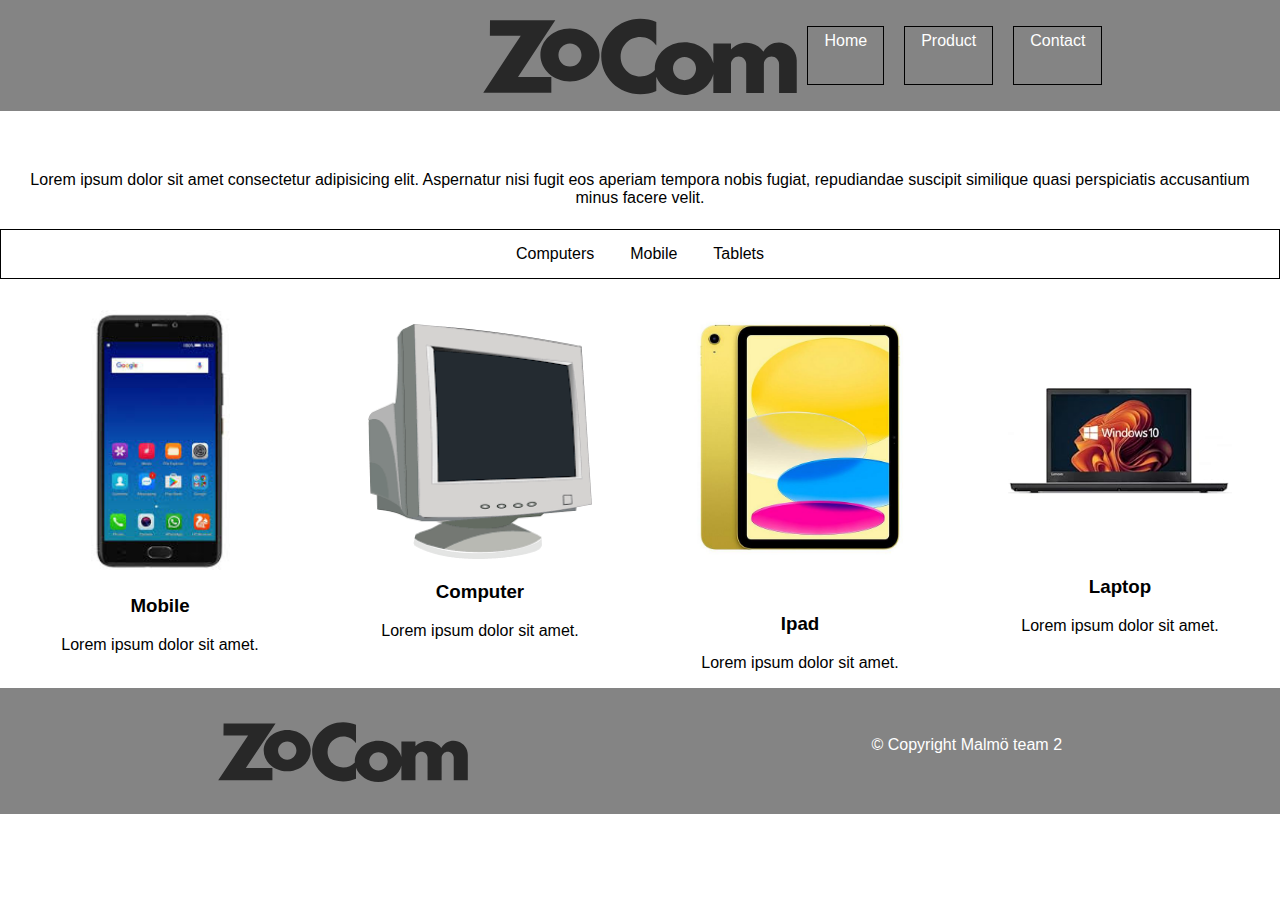
==== index.html @ 92d5c2bc "vi behöver fixa product sidan och navbar. mediaqueries pågående." ====
<!DOCTYPE html>
<html lang="en">
<head>
    <meta charset="UTF-8">
    <meta name="viewport" content="width=device-width, initial-scale=1.0">
    <meta name="description" content="Boiler Room V39">
    <link rel="stylesheet" href="css/style.css">
    <title>Boiler-RoomV39</title>
</head>
<body>

    <header class="grid">
        <nav>
            <!-- <a href="#">Home</a>
            <a href="#">Products</a>
            <a href="#">Contact</a> -->
             <ul>
                <img id="logotyp" src="pictures/zocom-logo.svg" href="index.html">
                <li class="active-link"><a href="index.html">Home</a></li>
                <li><a href="product.html">Product</a></li>
                <li><a href="contact.html">Contact</a></li>
            </ul>
        </nav>
    </header>

    <main class="main.index">
        <section class="grid">
            <article class="index-article">
                <figure>
                    <img id="hero-img" src="pictures/hero-image.jpg" alt="" aria-label="">
                </figure>
                <h2 class="section.h2"></h2>
                <p>Lorem ipsum dolor sit amet consectetur adipisicing elit. Aspernatur nisi fugit eos aperiam tempora nobis fugiat, repudiandae suscipit similique quasi perspiciatis accusantium minus facere velit.</p>
            </article>
        </section>

        
    </main>

    <aside>
        <a href="product.html">Computers</a>
        <a href="product.html">Mobile</a>
        <a href="product.html">Tablets</a>
    </aside>
    
    <section class="best-sellers">
        <article>
            <!-- behöver vi inte ha "figure" på varje img? -->
            <img src="pictures/samsung-galaxy15.jpeg" alt="" aria-label="">
            <h3>Mobile</h3>
            <p>Lorem ipsum dolor sit amet.</p>
        </article>
        
        <article>
            <img src="pictures/ancient-retro.png" alt="" aria-label="">
            <h3>Computer</h3>
            <p>Lorem ipsum dolor sit amet.</p>  
        </article>

        <article >
            <img src="pictures/yellowpad.jpeg" alt="" aria-label="">
            <h3>Ipad</h3>
            <p>Lorem ipsum dolor sit amet.</p>
        </article>

        <article>
            <img src="pictures/lenovo-laptop.jpg" alt="" aria-label="">
            <h3>Laptop</h3>
            <p>Lorem ipsum dolor sit amet.</p>
        </article>
    </section>
    
    <footer>
        <img src="pictures/zocom-logo.svg" class="logo-bottom">
        <p> &#169; Copyright Malmö team 2</p> 
        
    </footer>   
    
</body>
</html>
---- css/style.css ----
body {
    margin: 0px;
    padding: 0px;
    font-family: Verdana, Geneva, Tahoma, sans-serif;
}

.grid {
    display: grid;
    grid-template-columns: 1fr;
    gap: 1rem;
    text-align: center;
}

header nav {
    display: flex;
    justify-content: center;
    align-items: center;
    text-align: center;
    background-color: #848484;
}

nav li {
    border: 1px solid #000;
    margin: 10px;
    padding: .3rem 1rem;

}


/* jag la till padding 0 för den hade padding 40 på vänster sida av någon anledning annars. */
nav ul {
    text-decoration: none;
    list-style: none;
    padding: 0;
}

nav a {
    text-decoration: none;
    color: #fff;
}

#hero-img {
   width: clamp(30%, 70%, 90%);
}

.index-article p {
    padding: 0.4rem 1rem;
}

/* lades till aside och aside a */
aside {
    display:flex;
    justify-content: center;
    border: solid black 1px;
    /* margin: .5rem; */
}

aside a {
    text-decoration: none;
    margin: 10px;
    color: #000000;
    
    padding: .3rem .5rem;
}



.best-sellers {
    display: flex;
    flex-wrap: wrap;
    justify-content: center;
    align-items: center;
    text-align: center;
    margin-top: .8rem;
}


/* här är flex: 1 1 45% samma sak som flex:growth 1; flex:shrink 1; flex-basis: 45%; */
.best-sellers article {
flex: 1 1 40%;
}

.best-sellers img {
    width: clamp(30%, 70%, 90%);
    /* height: clamp(15%, 20%, 25%); */
    /* här va vi tvugna att använda rem istället för % då våra bilder hade olika heights. Det fick texten under att bli ojämn med andra produkter. */
}



footer {
    display: flex;
    justify-content: space-around;
    background-color: #848484;
    color: white;
    padding: 2rem 1rem;
}

.logo-bottom {
    width: 20%;
}


@media (min-width: 425px) and (max-width: 1000px) {

}

@media (min-width:1001px) {
    .best-sellers {
        flex-wrap: nowrap;

    }


    header {
        display: flex;
    }


    header nav {
        display: flex;
        justify-content: space-around;
        background-color: #848484;

    }
    nav ul{
        display: flex;
        flex-direction: row;
        text-align: center;

    }
    nav a{

        text-align: center;

    }

    nav img{
        margin-left: auto 0 ;
    }

   
    .best-sellers-article  {
        flex: 1 1 25%;

    }
}
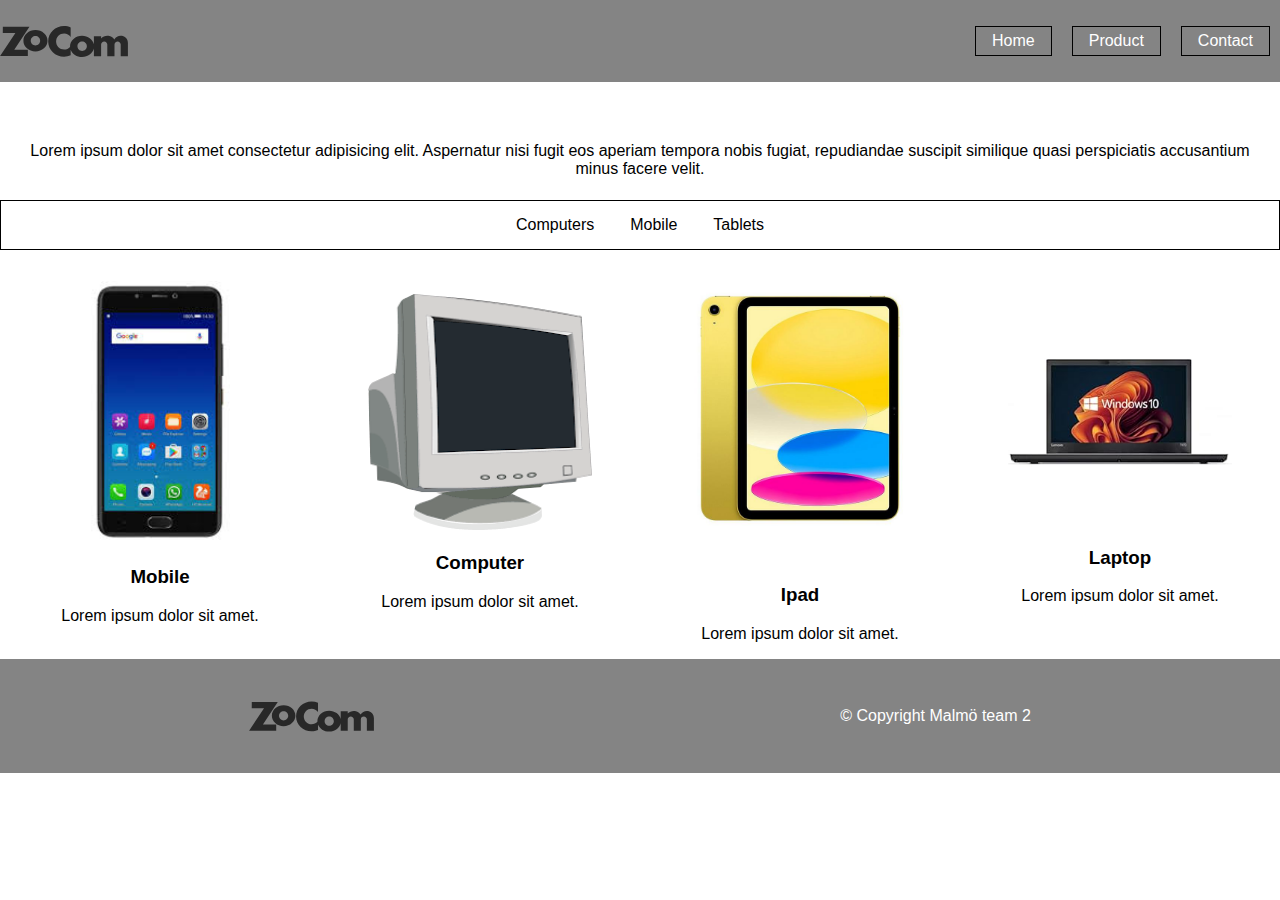
==== commit 472148df: "navigation fixed, took out zocom logo from ul to nav instead." ====
--- a/index.html
+++ b/index.html
@@ -9,13 +9,10 @@
 </head>
 <body>
 
-    <header class="grid">
+    <header class="headergrid">
         <nav>
-            <!-- <a href="#">Home</a>
-            <a href="#">Products</a>
-            <a href="#">Contact</a> -->
+            <img id="logotyp" src="pictures/zocom-logo.svg" href="index.html">
              <ul>
-                <img id="logotyp" src="pictures/zocom-logo.svg" href="index.html">
                 <li class="active-link"><a href="index.html">Home</a></li>
                 <li><a href="product.html">Product</a></li>
                 <li><a href="contact.html">Contact</a></li>
--- a/css/style.css
+++ b/css/style.css
@@ -2,6 +2,13 @@
     margin: 0px;
     padding: 0px;
     font-family: Verdana, Geneva, Tahoma, sans-serif;
+}
+
+.headergrid {
+    display: grid;
+    grid-template-columns: 1fr;
+    gap: 1rem;
+    text-align: center;
 }
 
 .grid {
@@ -13,10 +20,15 @@
 
 header nav {
     display: flex;
+    flex-direction: column;
     justify-content: center;
     align-items: center;
     text-align: center;
     background-color: #848484;
+}
+
+#logotyp {
+    width: 10%;
 }
 
 nav li {
@@ -110,38 +122,50 @@
         flex-wrap: nowrap;
 
     }
-
-
-    header {
-        display: flex;
-    }
-
-
-    header nav {
-        display: flex;
-        justify-content: space-around;
-        background-color: #848484;
-
-    }
-    nav ul{
-        display: flex;
-        flex-direction: row;
-        text-align: center;
-
-    }
-    nav a{
-
-        text-align: center;
-
-    }
-
-    nav img{
-        margin-left: auto 0 ;
-    }
-
-   
     .best-sellers-article  {
         flex: 1 1 25%;
 
     }
+
+
+    header.headergrid {
+        display: flex;
+        flex-direction: column;
+        padding: 0;
+        margin: 0;
+    }
+    header nav {
+        display: flex;
+        flex-direction: row;
+        justify-content: center;
+        align-items: center;
+        text-align: center;
+        background-color: #848484;
+        padding: 0;
+        margin: 0;
+    }
+
+
+
+    nav ul {
+        display: flex;
+        justify-content: space-around;
+    }
+
+    #logotyp {
+        width: 10%;
+        margin-right: auto;
+    }
+
+    
+    .logo-bottom {
+        width: 10%;
+    }
+
+
+
+
+
+   
+
 }
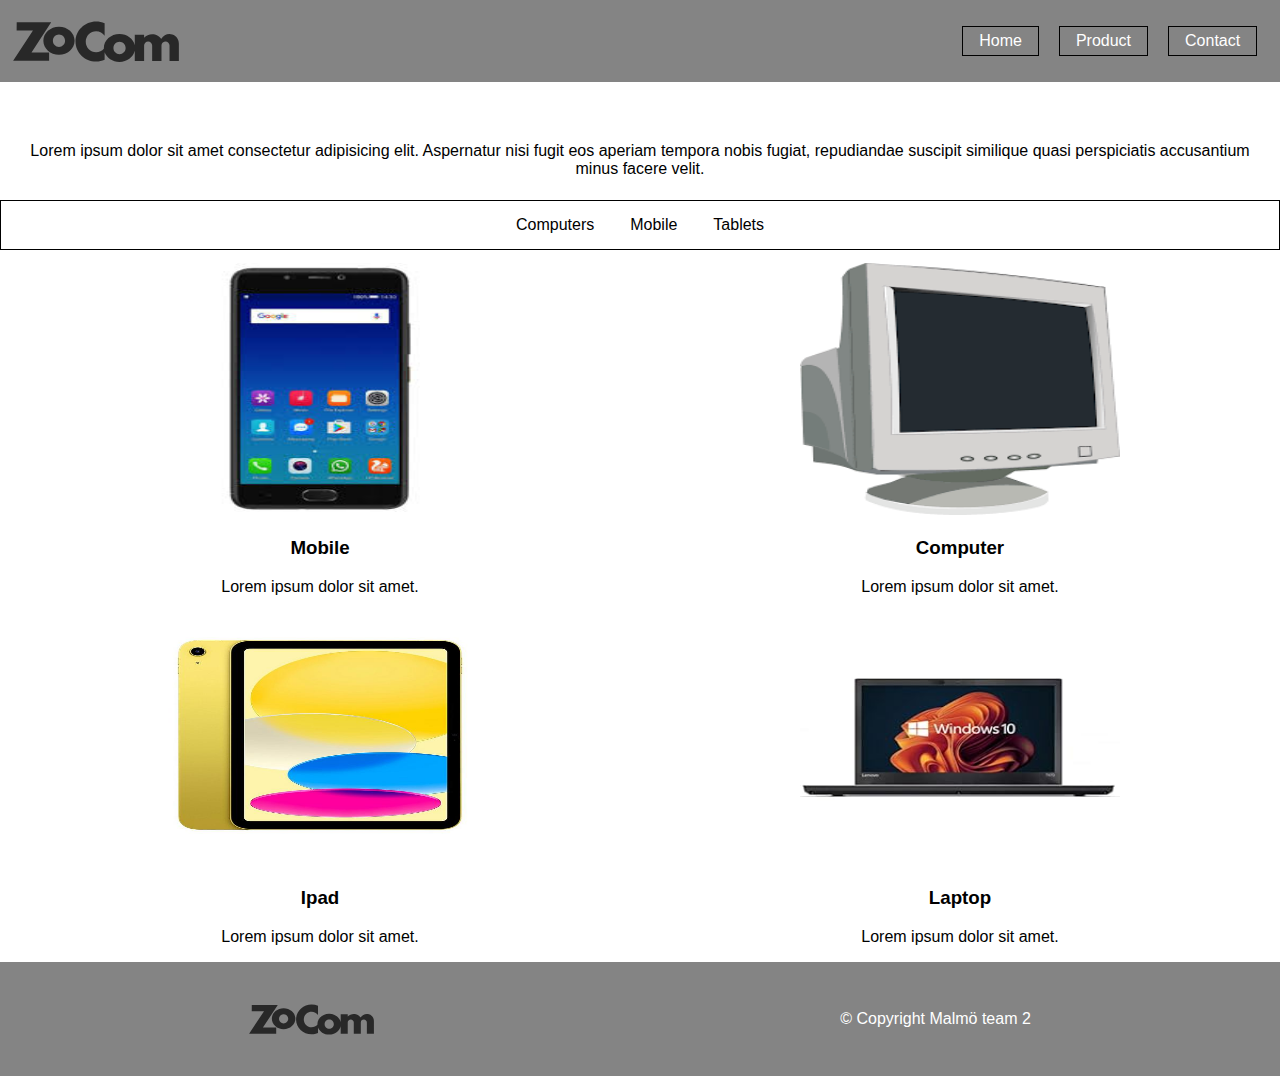
==== commit b3d2c2a2: "fixade layout på products men inte på specifika products sidorna" ====
--- a/index.html
+++ b/index.html
@@ -40,9 +40,8 @@
         <a href="product.html">Tablets</a>
     </aside>
     
-    <section class="best-sellers">
+    <section class="best-sellers-home">
         <article>
-            <!-- behöver vi inte ha "figure" på varje img? -->
             <img src="pictures/samsung-galaxy15.jpeg" alt="" aria-label="">
             <h3>Mobile</h3>
             <p>Lorem ipsum dolor sit amet.</p>
--- a/css/style.css
+++ b/css/style.css
@@ -28,7 +28,7 @@
 }
 
 #logotyp {
-    width: 10%;
+    width: 25%;
 }
 
 nav li {
@@ -52,7 +52,7 @@
 }
 
 #hero-img {
-   width: clamp(30%, 70%, 90%);
+   width: clamp(50%, 70%, 90%);
 }
 
 .index-article p {
@@ -75,8 +75,36 @@
     padding: .3rem .5rem;
 }
 
+aside ul {
+    text-decoration: none;
+    margin: 10px;
+    color: #000000;
+    padding: .3rem .5rem;
+    display:flex;
+    justify-content: center;
+
+    list-style-type: none;
+}
 
 
+
+.best-sellers-home {
+    display: flex;
+    flex-wrap: wrap;
+    justify-content: center;
+    align-items: center;
+    text-align: center;
+    margin-top: .8rem;
+}
+
+.best-sellers-home article{
+    flex: 1 1 40%;
+}
+
+.best-sellers-home article img{
+    width: clamp(30%, 50%, 70%);
+    height: 252px;
+}
 .best-sellers {
     display: flex;
     flex-wrap: wrap;
@@ -94,6 +122,7 @@
 
 .best-sellers img {
     width: clamp(30%, 70%, 90%);
+    height: 252px;
     /* height: clamp(15%, 20%, 25%); */
     /* här va vi tvugna att använda rem istället för % då våra bilder hade olika heights. Det fick texten under att bli ojämn med andra produkter. */
 }
@@ -113,21 +142,15 @@
 }
 
 
-@media (min-width: 425px) and (max-width: 1000px) {
 
-}
-
-@media (min-width:1001px) {
-    .best-sellers {
-        flex-wrap: nowrap;
+@media (min-width:426px) {
+    .best-sellers article {
+        flex-basis: calc(33.33% - 10px); /* Adjusts width to 3 images per row, minus the gap */
+    }
+    .best-sellers article img {
+        height: 252px ;
 
     }
-    .best-sellers-article  {
-        flex: 1 1 25%;
-
-    }
-
-
     header.headergrid {
         display: flex;
         flex-direction: column;
@@ -144,28 +167,24 @@
         padding: 0;
         margin: 0;
     }
-
-
-
     nav ul {
         display: flex;
         justify-content: space-around;
+        margin-right: 1%;
     }
-
     #logotyp {
-        width: 10%;
+        width: clamp(12%, 13%, 15%);
         margin-right: auto;
+        margin-left: 1%;
     }
-
-    
     .logo-bottom {
         width: 10%;
     }
+}
 
+@media (min-width:1024px) {
+    .best-sellers article {
+        flex-basis: calc(25% - 10px); /* Adjusts width to 3 images per row, minus the gap */
+    }
 
-
-
-
-   
-
-}
+}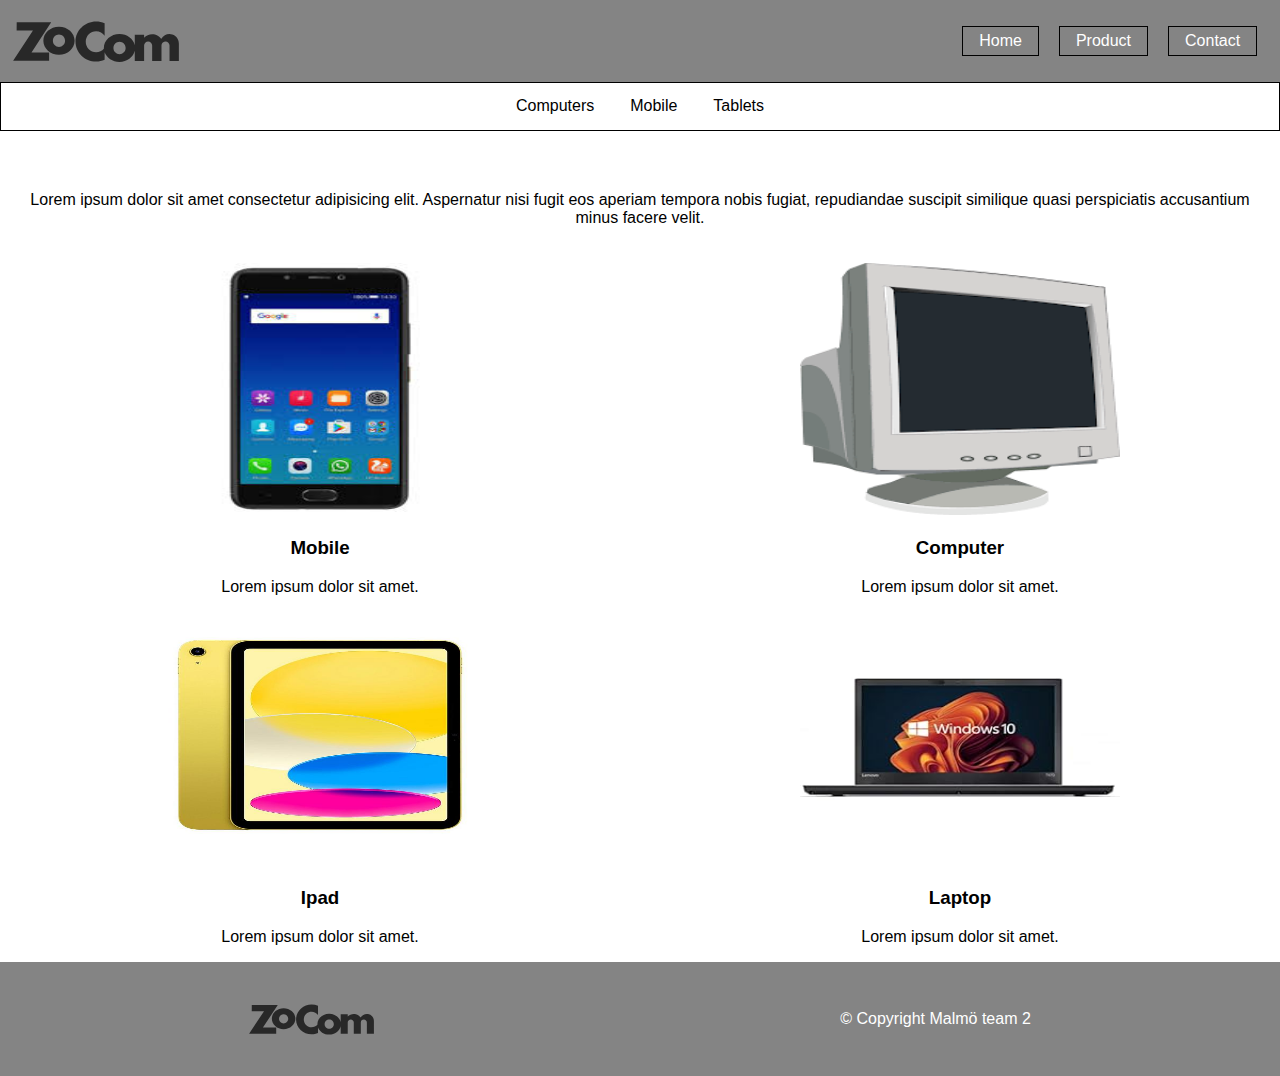
==== commit 8491f407: "säkerhetskopierad." ====
--- a/index.html
+++ b/index.html
@@ -11,6 +11,7 @@
 
     <header class="headergrid">
         <nav>
+            <!-- tog ut logotyp från ul till nav -->
             <img id="logotyp" src="pictures/zocom-logo.svg" href="index.html">
              <ul>
                 <li class="active-link"><a href="index.html">Home</a></li>
@@ -19,6 +20,12 @@
             </ul>
         </nav>
     </header>
+<!-- flyttade aside över main istället för under, så det följer WCAG standard. -->
+    <aside>
+        <a href="computers.html">Computers</a>
+        <a href="mobile.html">Mobile</a>
+        <a href="tablets.html">Tablets</a>
+    </aside>
 
     <main class="main.index">
         <section class="grid">
@@ -34,11 +41,7 @@
         
     </main>
 
-    <aside>
-        <a href="product.html">Computers</a>
-        <a href="product.html">Mobile</a>
-        <a href="product.html">Tablets</a>
-    </aside>
+
     
     <section class="best-sellers-home">
         <article>
--- a/css/style.css
+++ b/css/style.css
@@ -52,7 +52,8 @@
 }
 
 #hero-img {
-   width: clamp(50%, 70%, 90%);
+    /* Resize så påverkar clamp så att bilden inte blir för stor eller liten. */
+   width: clamp(30%, 50%, 70%);
 }
 
 .index-article p {
@@ -86,7 +87,7 @@
     list-style-type: none;
 }
 
-
+/* specifierade classen i index.html så att den inte påverkar andra .best-sellers class. */
 
 .best-sellers-home {
     display: flex;
@@ -99,11 +100,14 @@
 
 .best-sellers-home article{
     flex: 1 1 40%;
+    
 }
 
 .best-sellers-home article img{
     width: clamp(30%, 50%, 70%);
+   /* Alla bilder får fixed height, så det passar och ser finare ut. */
     height: 252px;
+    
 }
 .best-sellers {
     display: flex;
@@ -112,13 +116,10 @@
     align-items: center;
     text-align: center;
     margin-top: .8rem;
+    
+    
 }
 
-
-/* här är flex: 1 1 45% samma sak som flex:growth 1; flex:shrink 1; flex-basis: 45%; */
-.best-sellers article {
-flex: 1 1 40%;
-}
 
 .best-sellers img {
     width: clamp(30%, 70%, 90%);
@@ -144,6 +145,9 @@
 
 
 @media (min-width:426px) {
+    .best-sellers {
+        justify-content: start;
+    }
     .best-sellers article {
         flex-basis: calc(33.33% - 10px); /* Adjusts width to 3 images per row, minus the gap */
     }
@@ -153,12 +157,14 @@
     }
     header.headergrid {
         display: flex;
-        flex-direction: column;
+        /* ändrade flex-direction till column för att den ska ta hela bredden och det funkar fint eftersom det endast är en column. */
+        flex-direction: column; 
         padding: 0;
         margin: 0;
     }
     header nav {
         display: flex;
+        /* flex-direction row så att meny knapparna håller sig i position */
         flex-direction: row;
         justify-content: center;
         align-items: center;
@@ -170,15 +176,17 @@
     nav ul {
         display: flex;
         justify-content: space-around;
+        /* margin-right 1% så att den inte fastnar vid höger kant, det ska se snyggt ut. */
         margin-right: 1%;
     }
     #logotyp {
         width: clamp(12%, 13%, 15%);
         margin-right: auto;
+                /* margin-right 1% så att den inte fastnar vid vänster kant, det ska se snyggt ut. */
         margin-left: 1%;
     }
     .logo-bottom {
-        width: 10%;
+        width: clamp(9%, 10%, 11%);
     }
 }
 
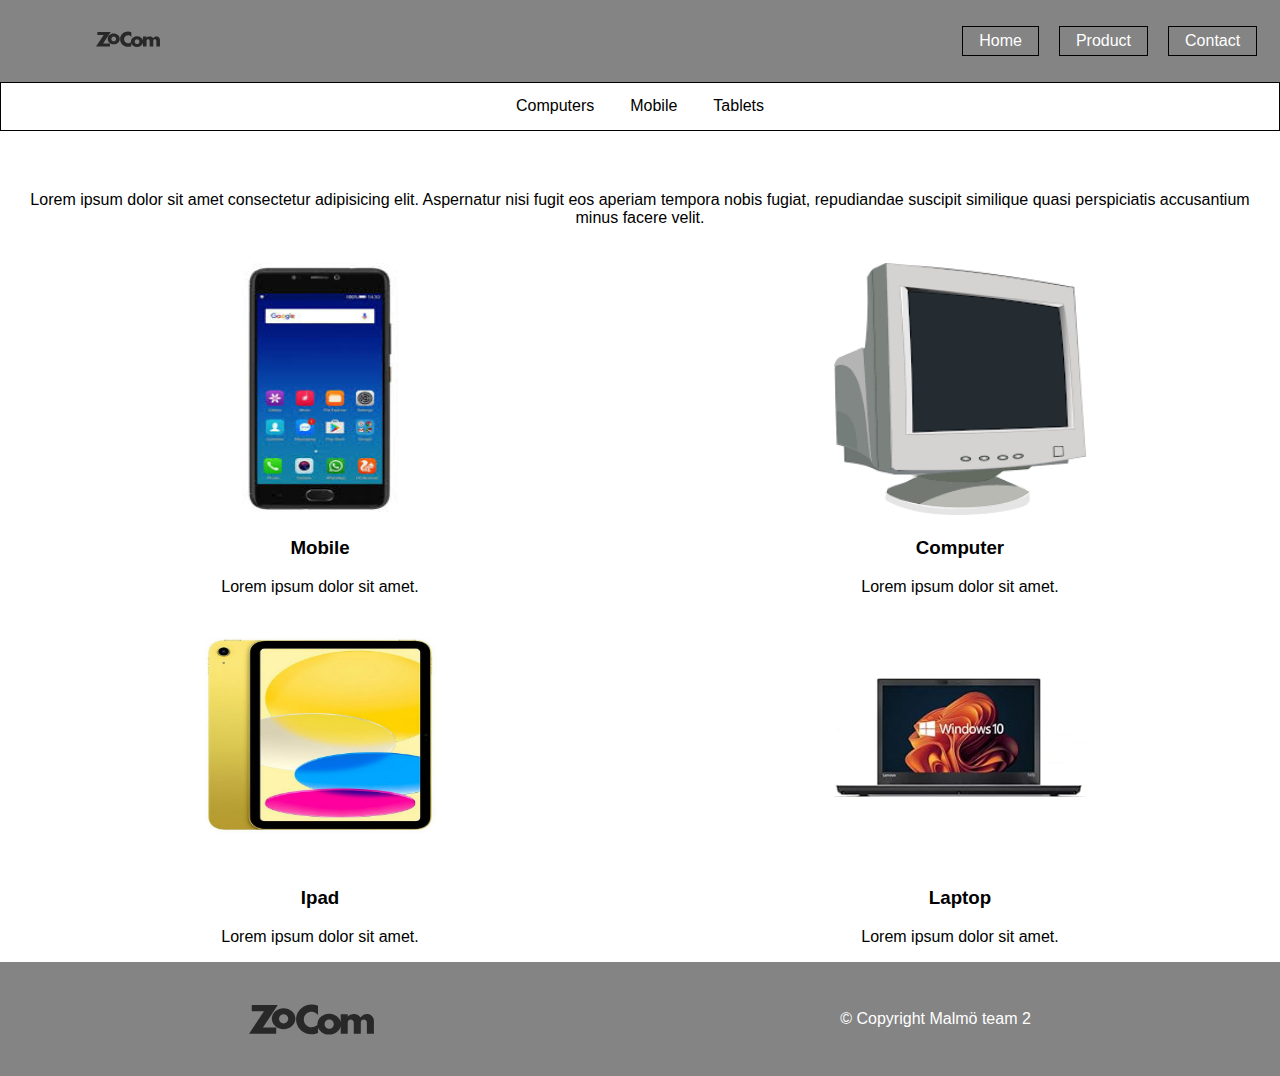
==== commit 4de43ea2: "fixade kontakt sidan, zocom logot behöver justering, håller på lägga till ALT och ARIA labels" ====
--- a/index.html
+++ b/index.html
@@ -12,7 +12,7 @@
     <header class="headergrid">
         <nav>
             <!-- tog ut logotyp från ul till nav -->
-            <img id="logotyp" src="pictures/zocom-logo.svg" href="index.html">
+            <a href="index.html"><img id="logotyp" src="pictures/zocom-logo.svg" ></a>
              <ul>
                 <li class="active-link"><a href="index.html">Home</a></li>
                 <li><a href="product.html">Product</a></li>
@@ -72,7 +72,6 @@
     <footer>
         <img src="pictures/zocom-logo.svg" class="logo-bottom">
         <p> &#169; Copyright Malmö team 2</p> 
-        
     </footer>   
     
 </body>
--- a/css/style.css
+++ b/css/style.css
@@ -18,6 +18,20 @@
     text-align: center;
 }
 
+.contact-grid {
+    display: grid;
+    grid-template-columns: 1fr;
+    gap: 1rem;
+    text-align: center;
+}
+
+.contact-grid2 {
+    display: grid;
+    grid-template-columns: 1fr;
+    gap: 1rem;
+    text-align: center;
+}
+
 header nav {
     display: flex;
     flex-direction: column;
@@ -53,7 +67,7 @@
 
 #hero-img {
     /* Resize så påverkar clamp så att bilden inte blir för stor eller liten. */
-   width: clamp(30%, 50%, 70%);
+   width: 100%;
 }
 
 .index-article p {
@@ -104,7 +118,8 @@
 }
 
 .best-sellers-home article img{
-    width: clamp(30%, 50%, 70%);
+    /* Fixed width så att bilderna inte stretchar, då vi hade olika storlek på orginal bilder och inte samma. */
+    width:252px;
    /* Alla bilder får fixed height, så det passar och ser finare ut. */
     height: 252px;
     
@@ -179,20 +194,87 @@
         /* margin-right 1% så att den inte fastnar vid höger kant, det ska se snyggt ut. */
         margin-right: 1%;
     }
-    #logotyp {
-        width: clamp(12%, 13%, 15%);
+    nav a {
+        width: clamp(15%, 20%, 25%);
         margin-right: auto;
-                /* margin-right 1% så att den inte fastnar vid vänster kant, det ska se snyggt ut. */
-        margin-left: 1%;
-    }
+    }
+
     .logo-bottom {
         width: clamp(9%, 10%, 11%);
     }
-}
+
+    .contact-header {
+        grid-column: auto / span 6;
+    }
+    .index-article {
+        grid-column: auto / span 2;
+        justify-self: center;
+    }
+    .index-article-bottom { 
+        grid-column: auto / span 3;
+        width: 75%;
+        justify-self: center;
+    }
+
+
+    .contact-grid {
+        display: grid;
+        grid-template-columns: repeat(6, 1fr);
+        grid-template-rows: auto 1fr 1fr;
+        gap: 1rem;
+        text-align: center;
+        font-size: clamp(.6rem, .7rem, 1.5rem);
+    }
+ 
+    
+    .contact-grid2 {
+        display: grid;
+        grid-template-columns: 1fr;
+        gap: 1rem;
+        text-align: center;
+    }
+}
+
+
 
 @media (min-width:1024px) {
     .best-sellers article {
         flex-basis: calc(25% - 10px); /* Adjusts width to 3 images per row, minus the gap */
     }
+    #hero-img {
+        /* Resize så påverkar clamp så att bilden inte blir för stor eller liten. */
+       width: clamp(75%, 80%, 90%);
+    }
+    
+
+    .contact-header {
+        grid-column: auto / span 6;
+    }
+    .index-article {
+        grid-column: auto / span 2;
+    }
+    .index-article-bottom { 
+        grid-column: auto / span 3;
+        width: 75%;
+        justify-self: center;
+    }
+
+
+    .contact-grid {
+        display: grid;
+        grid-template-columns: repeat(6, 1fr);
+        grid-template-rows: auto 1fr 1fr;
+        gap: 1rem;
+        text-align: center;
+        font-size: clamp(.6rem, .7rem, 1.5rem);
+    }
+ 
+    
+    .contact-grid2 {
+        display: grid;
+        grid-template-columns: 1fr;
+        gap: 1rem;
+        text-align: center;
+    }
 
 }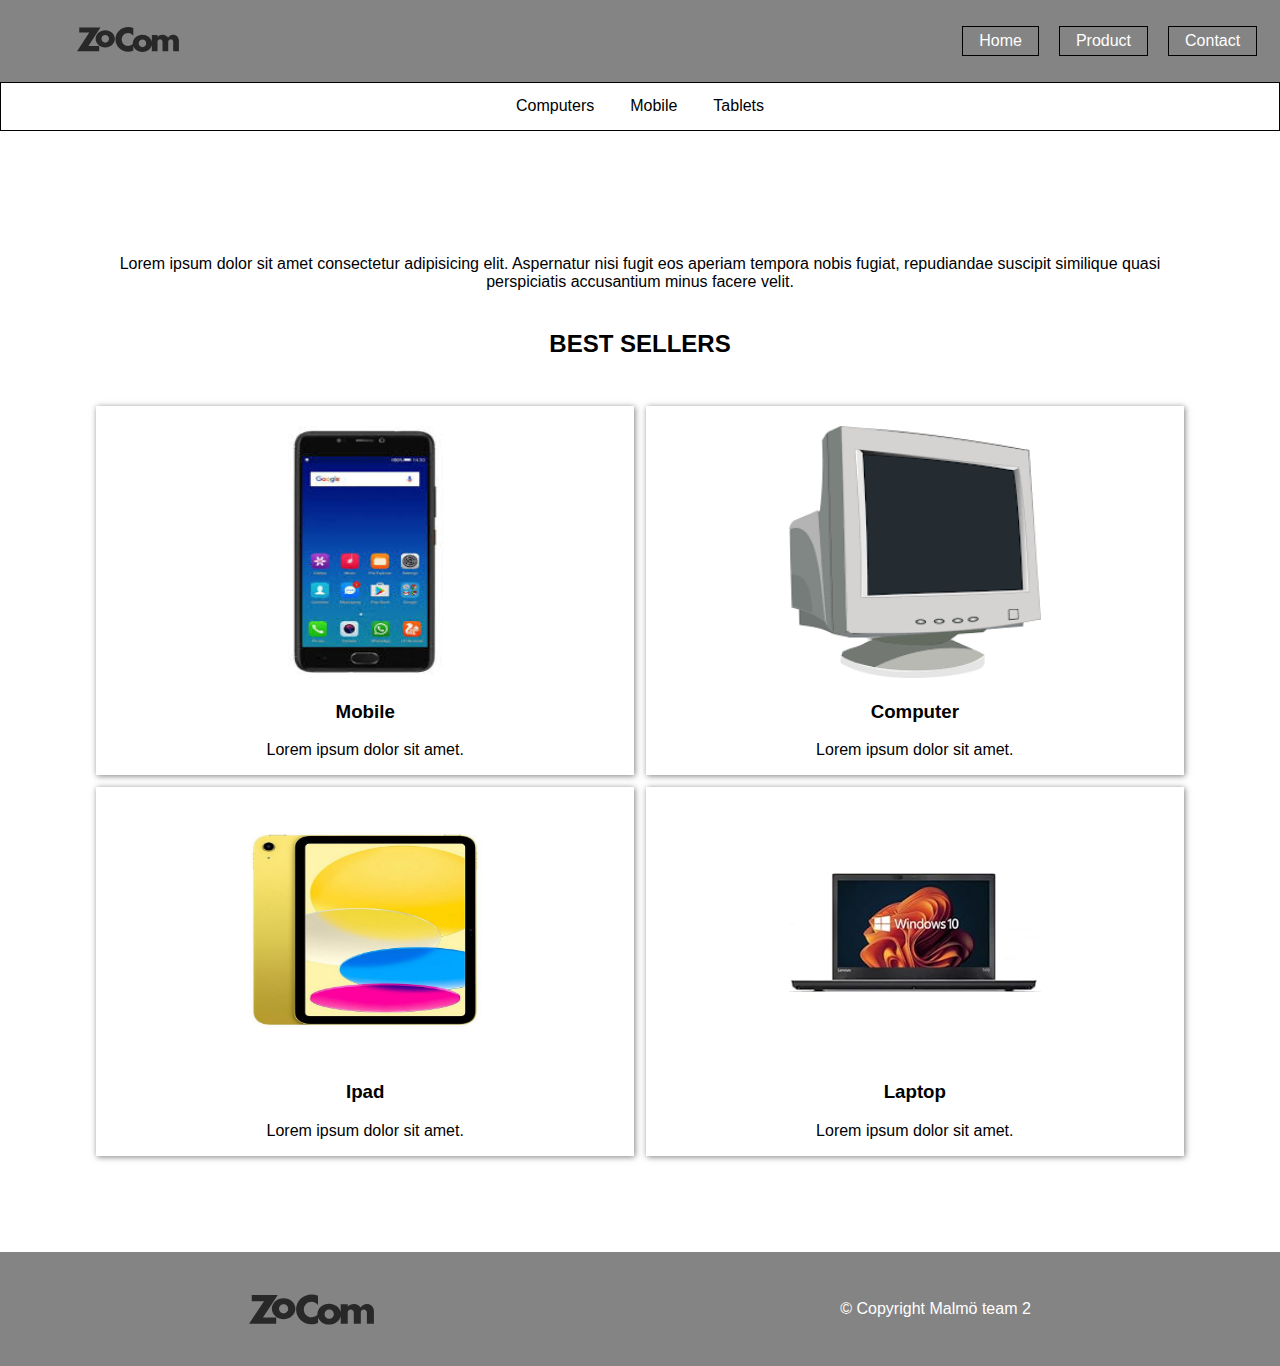
==== commit ada879ee: "la till wcag standard, fin justerade och la till headings till olika sidor och shadows" ====
--- a/index.html
+++ b/index.html
@@ -27,7 +27,7 @@
         <a href="tablets.html">Tablets</a>
     </aside>
 
-    <main class="main.index">
+    <main>
         <section class="grid">
             <article class="index-article">
                 <figure>
@@ -37,37 +37,39 @@
                 <p>Lorem ipsum dolor sit amet consectetur adipisicing elit. Aspernatur nisi fugit eos aperiam tempora nobis fugiat, repudiandae suscipit similique quasi perspiciatis accusantium minus facere velit.</p>
             </article>
         </section>
-
         
+        <h1>BEST SELLERS</h1>
+        <section class="best-sellers-home">
+            
+            <article>
+                <img src="pictures/samsung-galaxy15.jpeg" alt="" aria-label="">
+                <h3>Mobile</h3>
+                <p>Lorem ipsum dolor sit amet.</p>
+            </article>
+            
+            <article>
+                <img src="pictures/ancient-retro.png" alt="" aria-label="">
+                <h3>Computer</h3>
+                <p>Lorem ipsum dolor sit amet.</p>  
+            </article>
+    
+            <article >
+                <img src="pictures/yellowpad.jpeg" alt="" aria-label="">
+                <h3>Ipad</h3>
+                <p>Lorem ipsum dolor sit amet.</p>
+            </article>
+    
+            <article>
+                <img src="pictures/lenovo-laptop.jpg" alt="" aria-label="">
+                <h3>Laptop</h3>
+                <p>Lorem ipsum dolor sit amet.</p>
+            </article>
+        </section>
     </main>
 
 
     
-    <section class="best-sellers-home">
-        <article>
-            <img src="pictures/samsung-galaxy15.jpeg" alt="" aria-label="">
-            <h3>Mobile</h3>
-            <p>Lorem ipsum dolor sit amet.</p>
-        </article>
-        
-        <article>
-            <img src="pictures/ancient-retro.png" alt="" aria-label="">
-            <h3>Computer</h3>
-            <p>Lorem ipsum dolor sit amet.</p>  
-        </article>
-
-        <article >
-            <img src="pictures/yellowpad.jpeg" alt="" aria-label="">
-            <h3>Ipad</h3>
-            <p>Lorem ipsum dolor sit amet.</p>
-        </article>
-
-        <article>
-            <img src="pictures/lenovo-laptop.jpg" alt="" aria-label="">
-            <h3>Laptop</h3>
-            <p>Lorem ipsum dolor sit amet.</p>
-        </article>
-    </section>
+    
     
     <footer>
         <img src="pictures/zocom-logo.svg" class="logo-bottom">
--- a/css/style.css
+++ b/css/style.css
@@ -18,6 +18,10 @@
     text-align: center;
 }
 
+#logotyp {
+    width: 40%;
+}
+
 .contact-grid {
     display: grid;
     grid-template-columns: 1fr;
@@ -41,8 +45,12 @@
     background-color: #848484;
 }
 
-#logotyp {
-    width: 25%;
+h1 {
+    text-align: center;
+}
+
+p {
+    text-align: center;
 }
 
 nav li {
@@ -74,6 +82,7 @@
     padding: 0.4rem 1rem;
 }
 
+
 /* lades till aside och aside a */
 aside {
     display:flex;
@@ -86,7 +95,6 @@
     text-decoration: none;
     margin: 10px;
     color: #000000;
-    
     padding: .3rem .5rem;
 }
 
@@ -97,7 +105,6 @@
     padding: .3rem .5rem;
     display:flex;
     justify-content: center;
-
     list-style-type: none;
 }
 
@@ -110,10 +117,14 @@
     align-items: center;
     text-align: center;
     margin-top: .8rem;
+    gap: 0.7rem;
+    padding: 2rem;
 }
 
 .best-sellers-home article{
     flex: 1 1 40%;
+    box-shadow: 1px 1px 6px rgba(0,0,0, 0.5);
+
     
 }
 
@@ -122,6 +133,7 @@
     width:252px;
    /* Alla bilder får fixed height, så det passar och ser finare ut. */
     height: 252px;
+    margin-top: 20px;
     
 }
 .best-sellers {
@@ -131,10 +143,12 @@
     align-items: center;
     text-align: center;
     margin-top: .8rem;
-    
-    
-}
-
+    gap: .4rem;
+}
+
+.best-sellers article {
+    box-shadow: 1px 1px 6px rgba(0,0,0, 0.5);
+}
 
 .best-sellers img {
     width: clamp(30%, 70%, 90%);
@@ -245,7 +259,17 @@
         /* Resize så påverkar clamp så att bilden inte blir för stor eller liten. */
        width: clamp(75%, 80%, 90%);
     }
-    
+
+    h1 {
+        font-size: clamp(1.5rem, .7rem, 2rem);
+
+    }
+    
+    /* adjusts layout width, giving it margin on all fours sides */
+    main {
+        width: 90vw;
+        margin: 5% auto;
+    }
 
     .contact-header {
         grid-column: auto / span 6;
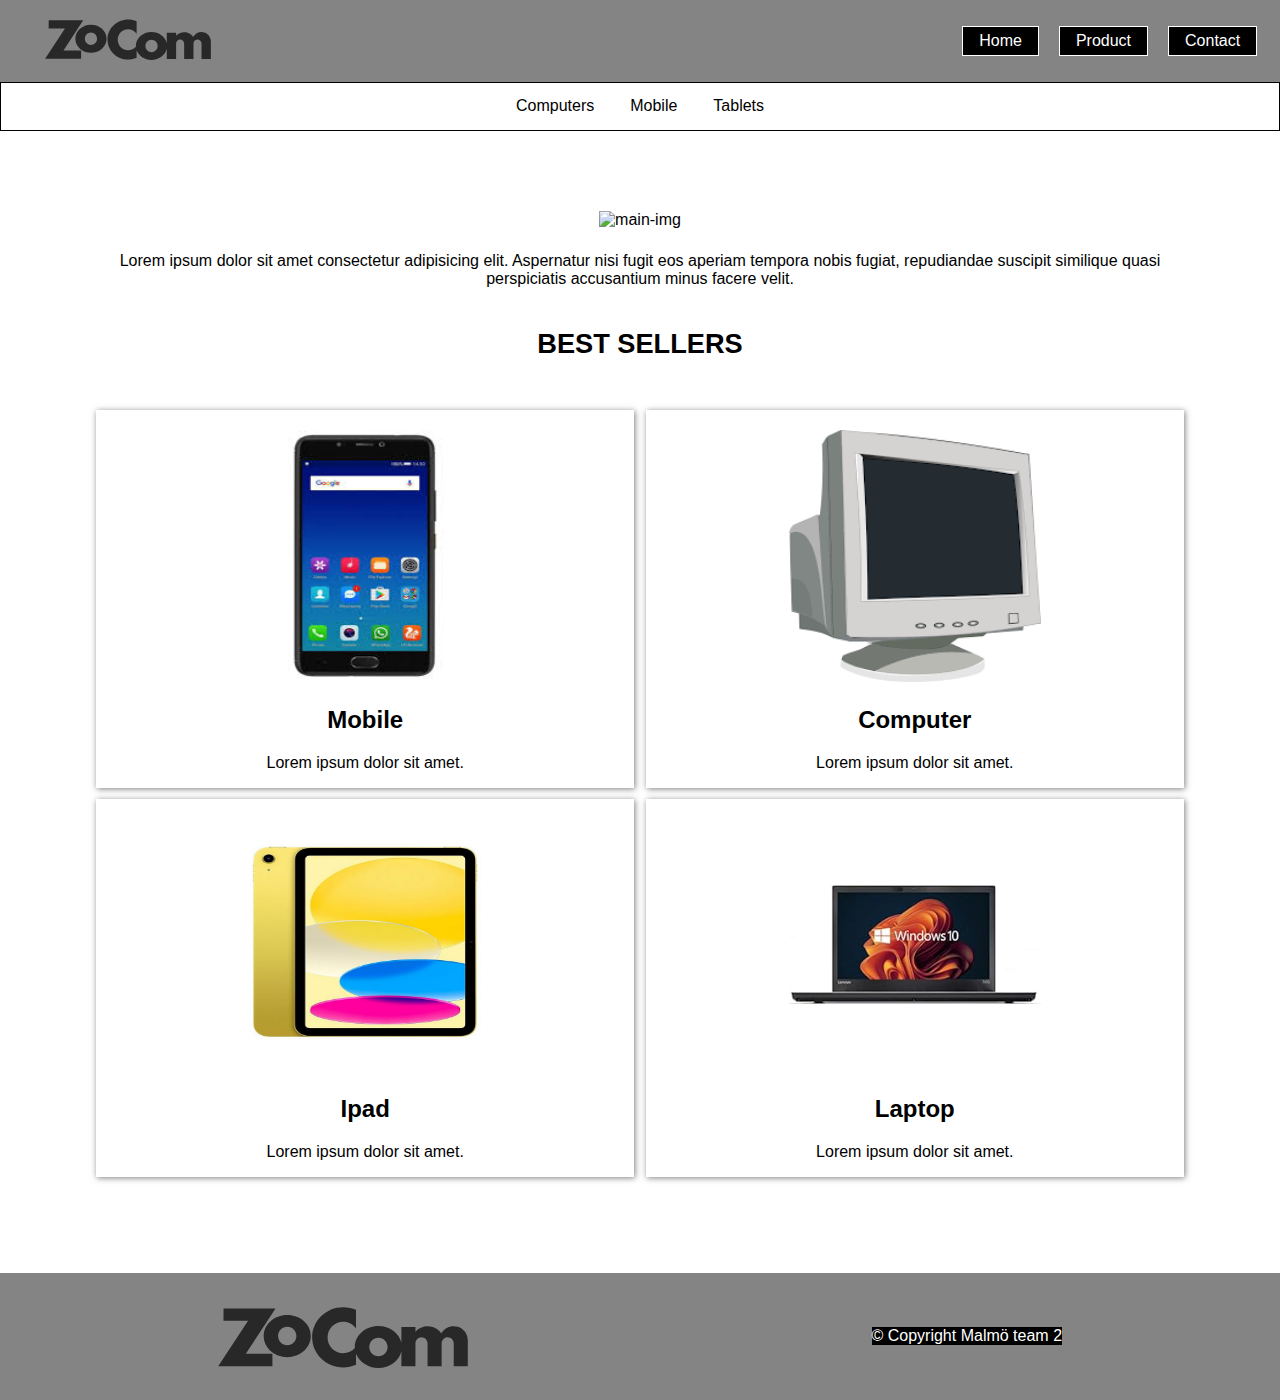
==== commit 7dbf9467: "felsökte via WAVE och tillämpa lösningar som t.ex. heading skips och alt text" ====
--- a/index.html
+++ b/index.html
@@ -12,7 +12,7 @@
     <header class="headergrid">
         <nav>
             <!-- tog ut logotyp från ul till nav -->
-            <a href="index.html"><img id="logotyp" src="pictures/zocom-logo.svg" ></a>
+            <a href="index.html"><img id="logotyp" src="pictures/zocom-logo.svg" aria-label="gå till startsidan" ></a>
              <ul>
                 <li class="active-link"><a href="index.html">Home</a></li>
                 <li><a href="product.html">Product</a></li>
@@ -31,9 +31,8 @@
         <section class="grid">
             <article class="index-article">
                 <figure>
-                    <img id="hero-img" src="pictures/hero-image.jpg" alt="" aria-label="">
+                    <img id="hero-img" src="pictures/hero-image.jpg" alt="main-img" >
                 </figure>
-                <h2 class="section.h2"></h2>
                 <p>Lorem ipsum dolor sit amet consectetur adipisicing elit. Aspernatur nisi fugit eos aperiam tempora nobis fugiat, repudiandae suscipit similique quasi perspiciatis accusantium minus facere velit.</p>
             </article>
         </section>
@@ -42,37 +41,34 @@
         <section class="best-sellers-home">
             
             <article>
-                <img src="pictures/samsung-galaxy15.jpeg" alt="" aria-label="">
-                <h3>Mobile</h3>
+                <img src="pictures/samsung-galaxy15.jpeg" alt="samsung-galaxy15" >
+                <h2>Mobile</h2>
                 <p>Lorem ipsum dolor sit amet.</p>
             </article>
             
             <article>
-                <img src="pictures/ancient-retro.png" alt="" aria-label="">
-                <h3>Computer</h3>
+                <img src="pictures/ancient-retro.png" alt="ancient-retro" >
+                <h2>Computer</h2>
                 <p>Lorem ipsum dolor sit amet.</p>  
             </article>
     
             <article >
-                <img src="pictures/yellowpad.jpeg" alt="" aria-label="">
-                <h3>Ipad</h3>
+                <img src="pictures/yellowpad.jpeg" alt="yellowpad" >
+                <h2>Ipad</h2>
                 <p>Lorem ipsum dolor sit amet.</p>
             </article>
     
             <article>
-                <img src="pictures/lenovo-laptop.jpg" alt="" aria-label="">
-                <h3>Laptop</h3>
+                <img src="pictures/lenovo-laptop.jpg" alt="lenovo-laptop" >
+                <h2>Laptop</h2>
                 <p>Lorem ipsum dolor sit amet.</p>
             </article>
         </section>
     </main>
 
 
-    
-    
-    
     <footer>
-        <img src="pictures/zocom-logo.svg" class="logo-bottom">
+        <img src="pictures/zocom-logo.svg" alt="footer logo" class="logo-bottom">
         <p> &#169; Copyright Malmö team 2</p> 
     </footer>   
     
--- a/css/style.css
+++ b/css/style.css
@@ -29,13 +29,16 @@
     text-align: center;
 }
 
-.contact-grid2 {
-    display: grid;
-    grid-template-columns: 1fr;
+.contact-map {
     gap: 1rem;
     text-align: center;
 }
 
+.googlemap {
+    width: 100%;
+
+}
+
 header nav {
     display: flex;
     flex-direction: column;
@@ -47,6 +50,13 @@
 
 h1 {
     text-align: center;
+    font-size: clamp(1.5rem, 1.7rem, 2rem);
+
+
+}
+
+h3 {
+    font-size: clamp(10px, 12px, 20px);
 }
 
 p {
@@ -54,7 +64,8 @@
 }
 
 nav li {
-    border: 1px solid #000;
+    border: 1px solid #ffffff;
+    background-color: black;
     margin: 10px;
     padding: .3rem 1rem;
 
@@ -74,7 +85,6 @@
 }
 
 #hero-img {
-    /* Resize så påverkar clamp så att bilden inte blir för stor eller liten. */
    width: 100%;
 }
 
@@ -119,6 +129,7 @@
     margin-top: .8rem;
     gap: 0.7rem;
     padding: 2rem;
+
 }
 
 .best-sellers-home article{
@@ -143,6 +154,7 @@
     align-items: center;
     text-align: center;
     margin-top: .8rem;
+    margin-bottom: .8rem;
     gap: .4rem;
 }
 
@@ -153,18 +165,19 @@
 .best-sellers img {
     width: clamp(30%, 70%, 90%);
     height: 252px;
-    /* height: clamp(15%, 20%, 25%); */
-    /* här va vi tvugna att använda rem istället för % då våra bilder hade olika heights. Det fick texten under att bli ojämn med andra produkter. */
-}
-
-
+}
 
 footer {
     display: flex;
     justify-content: space-around;
     background-color: #848484;
-    color: white;
+    color: rgb(255, 255, 255);
     padding: 2rem 1rem;
+    align-items: center;
+}
+
+footer p{
+    background-color: #000000;
 }
 
 .logo-bottom {
@@ -172,14 +185,30 @@
 }
 
 
-
-@media (min-width:426px) {
+@media (min-width:426px) and (max-width:768px){
+    .best-sellers-home {
+        justify-content: start;
+        padding: 0;
+    }
+    
+
+    .best-sellers-home article img {
+
+        /* la till fixed height så att den kan hålla två bilder/rad i best-sellers-home sidan. det ser ok ut med ungefär 10rem tills 768px screens */
+        height: 10rem;
+        width: 10rem;
+        
+    }
+
+
     .best-sellers {
         justify-content: start;
+
     }
     .best-sellers article {
-        flex-basis: calc(33.33% - 10px); /* Adjusts width to 3 images per row, minus the gap */
-    }
+        flex-basis: calc(50% - 4.5px); /* Adjusts width to 3 images per row, minus the gap */
+    }
+    
     .best-sellers article img {
         height: 252px ;
 
@@ -190,6 +219,10 @@
         flex-direction: column; 
         padding: 0;
         margin: 0;
+    }
+
+    #logotyp {
+        width: 60%;
     }
     header nav {
         display: flex;
@@ -216,7 +249,7 @@
     .logo-bottom {
         width: clamp(9%, 10%, 11%);
     }
-
+        /* Detta skapar en grid layout där huvudrubriken stretchar över hela översta raden. Med sex kolumner lyckades vi lägga två stycken av dessa articlar på tredje raden, med width 75% kunde vi justera en likgiltig storlek*/
     .contact-header {
         grid-column: auto / span 6;
     }
@@ -229,7 +262,7 @@
         width: 75%;
         justify-self: center;
     }
-
+    /*  */
 
     .contact-grid {
         display: grid;
@@ -240,30 +273,149 @@
         font-size: clamp(.6rem, .7rem, 1.5rem);
     }
  
-    
-    .contact-grid2 {
-        display: grid;
-        grid-template-columns: 1fr;
-        gap: 1rem;
-        text-align: center;
-    }
-}
-
-
-
-@media (min-width:1024px) {
+
+        /* adjusts layout width, giving it margin on all fours sides */
+        main {
+            width: 90vw;
+            margin: 5% auto;
+        }
+}
+
+
+@media (min-width:769px) and (max-width:1024px){
+
+    .best-sellers {
+        justify-content: start;
+
+    }
     .best-sellers article {
-        flex-basis: calc(25% - 10px); /* Adjusts width to 3 images per row, minus the gap */
+        flex-basis: calc(33.33% - 4.5px); /* Adjusts width to 3 images per row, minus the gap */
+    }
+    .best-sellers article img {
+        height: 252px ;
+
+    }
+
+    #logotyp {
+        width: 70%;
+    }
+
+header.headergrid {
+    display: flex;
+    /* ändrade flex-direction till column för att den ska ta hela bredden och det funkar fint eftersom det endast är en column. */
+    flex-direction: column; 
+    padding: 0;
+    margin: 0;
+}
+header nav {
+    display: flex;
+    /* flex-direction row så att meny knapparna håller sig i position */
+    flex-direction: row;
+    justify-content: center;
+    align-items: center;
+    text-align: center;
+    background-color: #848484;
+    padding: 0;
+    margin: 0;
+}
+nav ul {
+    display: flex;
+    justify-content: space-around;
+    /* margin-right 1% så att den inte fastnar vid höger kant, det ska se snyggt ut. */
+    margin-right: 1%;
+}
+nav a {
+    width: clamp(15%, 20%, 25%);
+    margin-right: auto;
+}
+
+.logo-bottom {
+    width: clamp(9%, 10%, 11%);
+}
+
+.contact-header {
+    grid-column: auto / span 6;
+}
+.index-article {
+    grid-column: auto / span 2;
+    justify-self: center;
+}
+.index-article-bottom { 
+    grid-column: auto / span 3;
+    width: 75%;
+    justify-self: center;
+}
+
+
+.contact-grid {
+    display: grid;
+    grid-template-columns: repeat(6, 1fr);
+    grid-template-rows: auto 1fr 1fr;
+    gap: 1rem;
+    text-align: center;
+    font-size: clamp(.6rem, .7rem, 1.5rem);
+}
+
+
+    /* adjusts layout width, giving it margin on all fours sides */
+    main {
+        width: 90vw;
+        margin: 5% auto;
+    }
+
+}
+
+
+@media (min-width:1025px) {
+
+    .best-sellers {
+        justify-content: start;
+    }
+    .best-sellers article img {
+        height: 252px ;
+
+    }
+
+    .best-sellers article {
+        flex-basis: calc(25% - 5px); /* Adjusts width to 3 images per row, minus the gap */
     }
     #hero-img {
         /* Resize så påverkar clamp så att bilden inte blir för stor eller liten. */
        width: clamp(75%, 80%, 90%);
     }
-
-    h1 {
-        font-size: clamp(1.5rem, .7rem, 2rem);
-
-    }
+    #logotyp {
+        width: 65%;
+    }
+
+    header.headergrid {
+        display: flex;
+        /* ändrade flex-direction till column för att den ska ta hela bredden och det funkar fint eftersom det endast är en column. */
+        flex-direction: column; 
+        padding: 0;
+        margin: 0;
+    }
+    header nav {
+        display: flex;
+        /* flex-direction row så att meny knapparna håller sig i position */
+        flex-direction: row;
+        justify-content: center;
+        align-items: center;
+        text-align: center;
+        background-color: #848484;
+        padding: 0;
+        margin: 0;
+    }
+    nav ul {
+        display: flex;
+        justify-content: space-around;
+        /* margin-right 1% så att den inte fastnar vid höger kant, det ska se snyggt ut. */
+        margin-right: 1%;
+    }
+    nav a {
+        width: clamp(15%, 20%, 25%);
+        margin-right: auto;
+    }
+
     
     /* adjusts layout width, giving it margin on all fours sides */
     main {
@@ -293,12 +445,10 @@
         font-size: clamp(.6rem, .7rem, 1.5rem);
     }
  
-    
-    .contact-grid2 {
-        display: grid;
-        grid-template-columns: 1fr;
-        gap: 1rem;
-        text-align: center;
-    }
+    .googlemap {
+        width: 70%;
+    
+    }
+    
 
 }